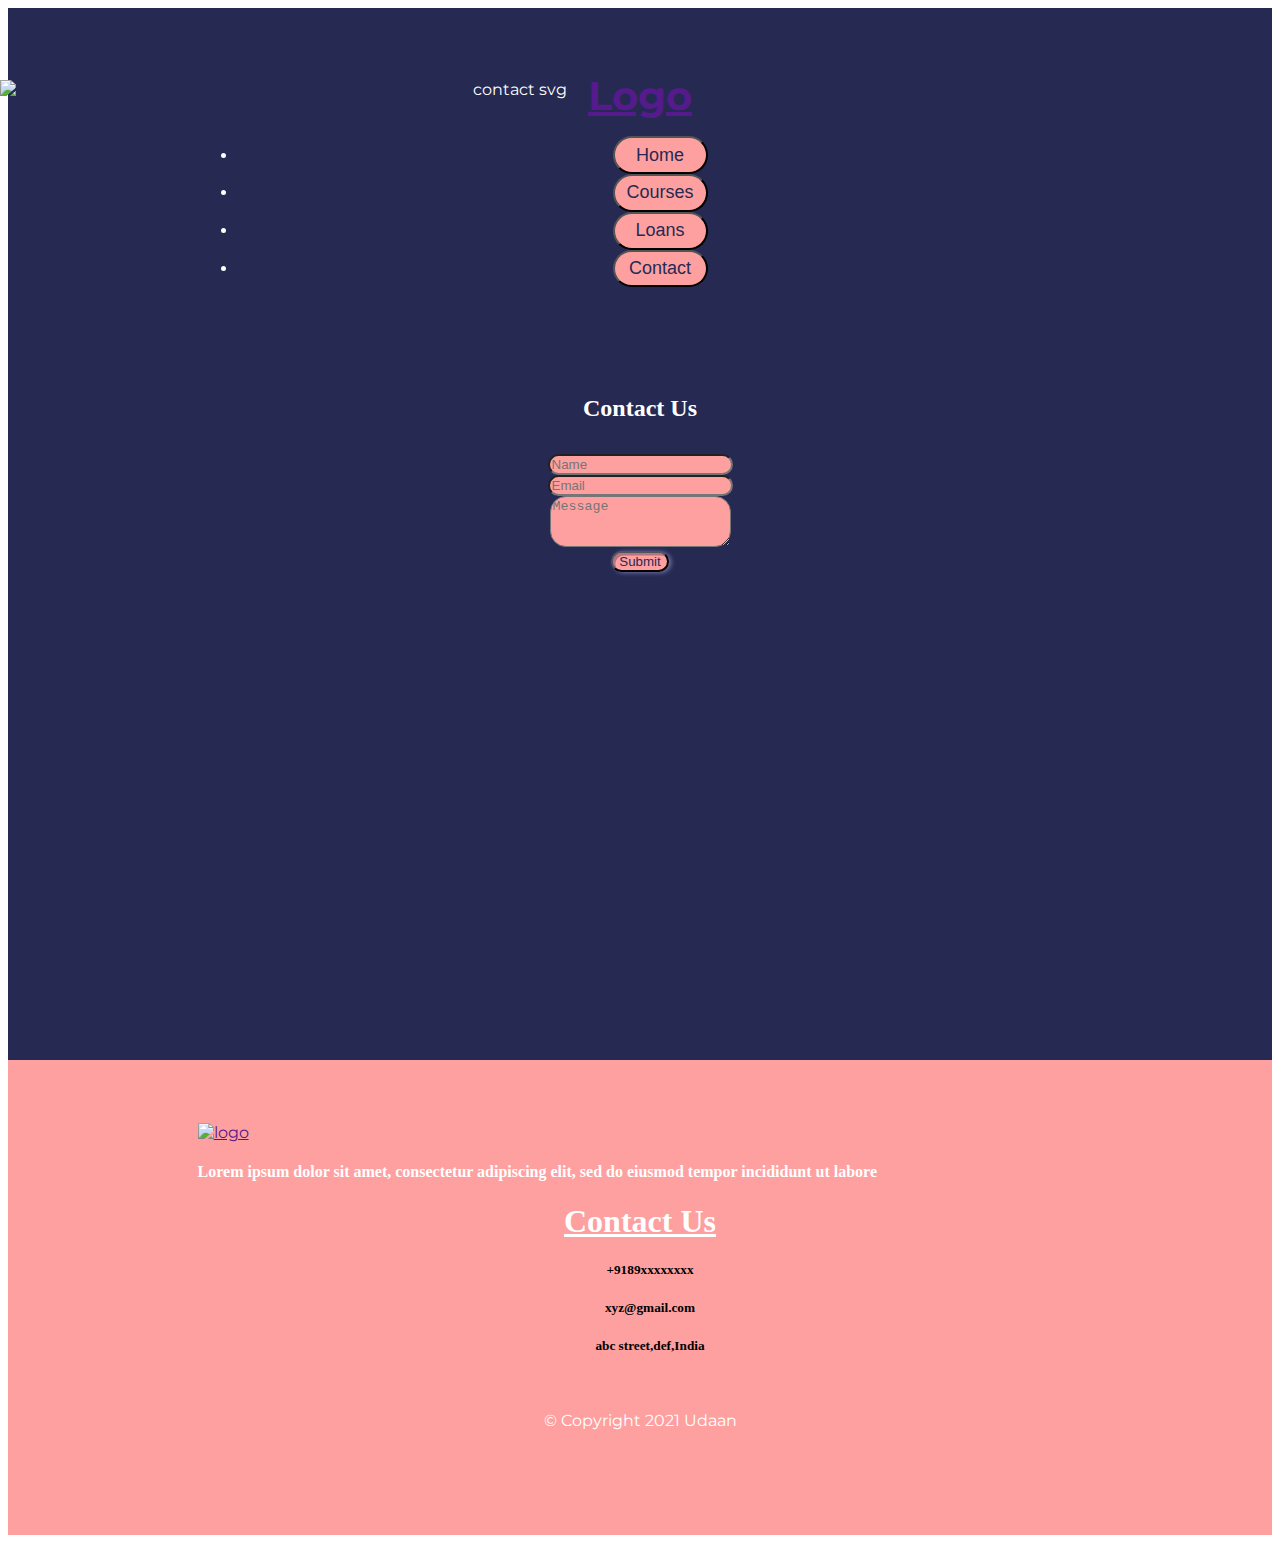
==== pages/contact.html @ ff646bbc "Merge pull request #3 from vijetasaini0211/main" ====
<!DOCTYPE html>
<html>

<head>
  <meta charset="utf-8">
  <title>Contact Us</title>

  <!-- GOOGLE FONTS -->

  <link rel="preconnect" href="https://fonts.googleapis.com">
  <link rel="preconnect" href="https://fonts.gstatic.com" crossorigin>
  <link href="https://fonts.googleapis.com/css2?family=Montserrat:wght@500;900&display=swap" rel="stylesheet">

  <!-- BOOTSTRAP -->
  <link rel="stylesheet" href="https://stackpath.bootstrapcdn.com/bootstrap/4.5.0/css/bootstrap.min.css"
    integrity="sha384-9aIt2nRpC12Uk9gS9baDl411NQApFmC26EwAOH8WgZl5MYYxFfc+NcPb1dKGj7Sk" crossorigin="anonymous">

  <!-- External CSS  -->
  <link rel="stylesheet" href="../css/contact.css">

  <!-- Font Awesome for icons -->
  <script src="https://kit.fontawesome.com/a07f142f8f.js" crossorigin="anonymous"></script>



  <!--  BOOTSTRAP Scripts / Jquery -->
  <script src="https://code.jquery.com/jquery-3.5.1.slim.min.js"
    integrity="sha384-DfXdz2htPH0lsSSs5nCTpuj/zy4C+OGpamoFVy38MVBnE+IbbVYUew+OrCXaRkfj"
    crossorigin="anonymous"></script>
  <script src="https://cdn.jsdelivr.net/npm/popper.js@1.16.0/dist/umd/popper.min.js"
    integrity="sha384-Q6E9RHvbIyZFJoft+2mJbHaEWldlvI9IOYy5n3zV9zzTtmI3UksdQRVvoxMfooAo"
    crossorigin="anonymous"></script>
  <script src="https://stackpath.bootstrapcdn.com/bootstrap/4.5.0/js/bootstrap.min.js"
    integrity="sha384-OgVRvuATP1z7JjHLkuOU7Xw704+h835Lr+6QL9UvYjZE3Ipu6Tp75j7Bh/kR0JKI"
    crossorigin="anonymous"></script>




</head>

<body>


  <div class="container-fluid upper-div blue-section">
    <!-- Nav Bar -->
    <nav class="navbar  navbar-expand-lg navbar-dark justify-content-between">
      <a class="navbar-brand" href="">
        <!-- <img src="../images/udaan.png" alt="logo" class="navbar-logo"> -->
        Logo
      </a>
      
      <div class="" >
        <ul class="navbar-nav ml-auto">
          <li class="nav-item">
            <a class="nav-link" href="../pages/home.html">
              <button type="button" class="btn navbar-btn">Home</button>
            </a>

          </li>
          <li class="nav-item">
            <a class="nav-link" href="../pages/courses.html">
              <button type="button" class="btn navbar-btn">Courses</button>
            </a>

          </li>
          <li class="nav-item">
            <a class="nav-link" href="../pages/loan.html">
              <button type="button" class="btn navbar-btn">Loans</button>
            </a>

          </li>
          <li class="nav-item">
            <a class="nav-link" href="../pages/contact.html">
              <button type="button" class="btn navbar-btn">Contact</button></a>
          </li>
        </ul>
      </div>
    </nav>





    
    <div class="row">

      <div class="col-lg-6 ">
        

        <h2> Contact Us </h2>
        <form class="contact-info-form">
          <div class="form-group contact-info-form-input">
            <input type="text" class="form-control abc" id="inputName" placeholder="Name">
          </div>

          <div class="form-group contact-info-form-input">
            <input type="email" class="form-control" id="inputEmail" placeholder="Email">
          </div>

          <div class="form-group contact-info-form-input">
            <textarea class="form-control" id="inputMessage" rows="3" placeholder="Message"></textarea>
          </div>

          <button class="btn btn-lg submit-button" type="submit">
            Submit
          </button>

        </form>

      </div>
      <div class="col-lg-6 ">
        

        <img src="../images/undraw_delivery_address_03n0.svg" alt="contact svg" class="contact-svg">




        <span class="card contact-info-card phone-card" style="width: 5rem; height: 5rem; border-radius: 50%;">
          <h5 class="contact-info-card-icon" style="color: black;"> <i class="  fas fa-phone  fa-2x"> </i> </h5>
          <div class="HiddenText contact-info-card-text">
            <p> +9189xxxxxxxx </p>
          </div>
        </span>

        <span class="card contact-info-card email-card" style="width: 5rem; height: 5rem; border-radius: 50%;">
          <h5 class="contact-info-card-icon" style="color: black;"> <i class="  fas fa-envelope fa-2x"> </i> </h5>
          <div class="HiddenText contact-info-card-text">
            <p> xyz@gmail.com </p>
          </div>
        </span>

        <span class="card contact-info-card location-card" style="width: 5rem; height: 5rem; border-radius: 50%;">
          <h5 class="contact-info-card-icon" style="color: black;"> <i class="  fas fa-map-marker-alt fa-2x"> </i> </h5>
          <div class="HiddenText contact-info-card-text">
            <p> abc street,def,India </p>
          </div>
        </span>




      </div>

    </div>



  </div> <!--  closes   container  div   -->





  <!-- Footer -->

  <footer id="footer" class="pink-section">
    <div class="container-fluid">

      <div class="row">

        <div class="col-lg-6 ">

          <div class="logo-div">
            <a class="" href="">
              <img src="../images/udaan.png" alt="logo" class="footer-logo">
            </a>
            <h4 class="footer-loogo-slogan">Lorem ipsum dolor sit amet, consectetur adipiscing elit, sed do eiusmod tempor incididunt ut labore </h4>
          </div>



        </div>
        <div class="col-lg-6 ">
          <h1> <a href="../pages/contact.html" class="footer-contact"> Contact Us </a> </h1>
          <div>
            <h5> <i class="social-icon   fas fa-phone"> </i> +9189xxxxxxxx</h5>
          </div>

          <div>
            <h5> <i class="social-icon   fas fa-envelope"></i> xyz@gmail.com</h5>
          </div>

          <div>
            <h5> <i class="social-icon   fas fa-map-marker-alt"> </i> abc street,def,India </h5>
          </div>

        </div>

      </div>


      <i class="social-icon   fab fa-facebook"></i>
      <i class="social-icon   fab fa-twitter"></i>
      <i class="social-icon   fab fa-instagram"></i>
      <i class="social-icon   fab fa-envelope"></i>
      <p>© Copyright 2021 Udaan</p>
    </div>
  </footer>


</body>

</html>
---- css/contact.css ----
:root{
  --primary:#FFA0A0;
  --dark:#262A53;
  --smoke:#628395;
  --lightpink:#FFE3E3;
  --pure:#FFFFFF;
}


body{
    font-family: 'Montserrat';
    text-align: center;
  }
  
  h1,h2,h3,h4,h5,h6{
    font-family: "Montserrat-black";
  }
  
  
  p{
    color: #fff;
  }
  
  
  .container-fluid{
    padding: 5% 15% 7%;
    
  }

  .upper-div{
    height: 100vh;
    overflow: hidden;
  }
 
  


  /* Navigation Bar */
.navbar{
    padding: 0 0 4.5rem;
  }
  
  .navbar-brand{
    font-size: 2.5rem;
    font-weight: bold;
  }
  .navbar-logo{
    width: 70%;
  }
  .nav-item{
    padding: 0 9.1px;
  }
  
  .navbar-btn{
      background-color: #FFA0A0;
      color: var(--dark);
      border-radius: 2rem;
      font-size: 18px;
      padding: .4rem .2rem;
      width: 95px;
      height: 40
      px;
  }



/* upper div */


/* form */
.contact-info-form{
    margin-top: 2rem;
}
.contact-info-form-input input{  
    border-radius: 10rem;
    background-color: var(--primary);
    color: #ffffff;
  }
  .contact-info-form-input textarea{  
    border-radius: 1rem;
    background-color: #FFA0A0;
    color: #ffffff;
  }
  .submit-button{
    
    background: var(--primary);     
    color: var(--dark);
    border-radius: 3rem;
    /* margin-top: 3rem; */
          box-shadow: inset .15rem .15rem  #b37389,
          .15rem .05rem .25rem #7073a3,
          inset .15rem .05rem .15rem #f4abc4;
  }



.contact-svg{
    width:80%;
    position: absolute;
    right: 20%;
    top: 5rem;
 }


 /* show-hide hidden text */
 .HiddenText {
    display: none;
}
.contact-info-card:hover{
    background-color: #FFA0A0;
    color: #fff !important;
}
.contact-info-card:hover .HiddenText {
    display:block;
    
}
.contact-info-card:hover .contact-info-card-icon {
    display:none;
}



 .contact-info-card-icon{
    position: relative;
    top:1rem;
     
 }
 .contact-info-card-text{
     font-size: .75rem;
     /* position: relative;
     top:1.5rem; */
     font-weight: bold;
     margin: 1rem .25rem;
 }
 .phone-card{
    position: absolute;
    right: 50%;
    top: -1rem;
 }
 .email-card{
    position: absolute;
    right: 5%;
    top: 2rem;
 }
 .location-card{
    position: absolute;
    right: 0;
    top: 10rem;
 }
 
 

  
  /* Footer Section */
  .social-icon{
    margin: 20px 10px;
  }
  .logo-div{
    text-align: left;
    color: #ffffff;
} 
.footer-logo{
  width: 70%;
  margin-top: -2rem;
}
.footer-logo-slogan{
  margin-top: -5rem;
}
.footer-contact{
    color: #ffffff;
}
.footer-contact:hover{
    color: var(--dark);
    text-decoration: none;
}

  
  
/* Sections */
.blue-section{
  background-color: #262A53;
  color: #fff;
}
.pink-section{
  background-color: #FFA0A0 ;
}
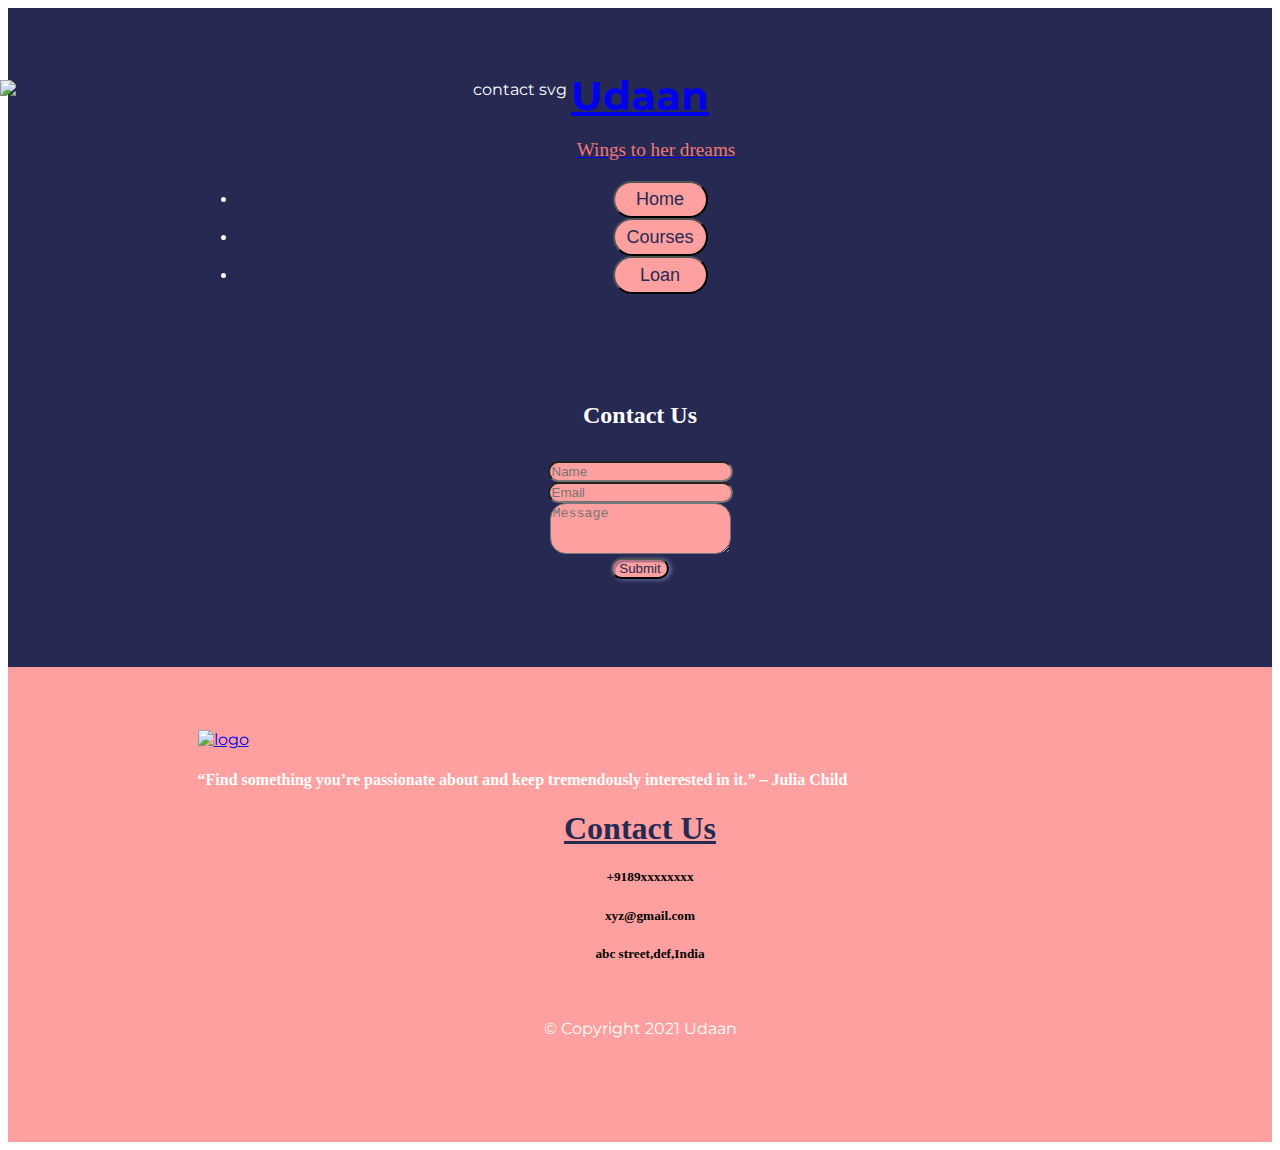
==== commit 5e9e0c4e: "update logo and add content" ====
--- a/pages/contact.html
+++ b/pages/contact.html
@@ -45,15 +45,19 @@
   <div class="container-fluid upper-div blue-section">
     <!-- Nav Bar -->
     <nav class="navbar  navbar-expand-lg navbar-dark justify-content-between">
-      <a class="navbar-brand" href="">
+      <a class="navbar-brand" href="../index.html" >
         <!-- <img src="../images/udaan.png" alt="logo" class="navbar-logo"> -->
-        Logo
+        Udaan
+        <p
+          style="font-size: 1.2rem;font-weight: 100; color: #F07878; font-family: 'Cedarville Cursive', cursive; margin-left: 2rem;">
+          Wings to her dreams
+        </p>
       </a>
-      
-      <div class="" >
+
+      <div class="">
         <ul class="navbar-nav ml-auto">
           <li class="nav-item">
-            <a class="nav-link" href="../pages/home.html">
+            <a class="nav-link" href="../index.html">
               <button type="button" class="btn navbar-btn">Home</button>
             </a>
 
@@ -62,18 +66,17 @@
             <a class="nav-link" href="../pages/courses.html">
               <button type="button" class="btn navbar-btn">Courses</button>
             </a>
-
           </li>
+
           <li class="nav-item">
-            <a class="nav-link" href="../pages/loan.html">
-              <button type="button" class="btn navbar-btn">Loans</button>
-            </a>
-
+            <a class="nav-link" href="../pages/loan_Page.html">
+              <button type="button" class="btn navbar-btn">Loan</button></a>
           </li>
-          <li class="nav-item">
+
+          <!-- <li class="nav-item">
             <a class="nav-link" href="../pages/contact.html">
               <button type="button" class="btn navbar-btn">Contact</button></a>
-          </li>
+          </li> -->
         </ul>
       </div>
     </nav>
@@ -82,13 +85,13 @@
 
 
 
-    
+
     <div class="row">
 
       <div class="col-lg-6 ">
-        
-
-        <h2> Contact Us </h2>
+
+
+        <h2>Contact Us </h2>
         <form class="contact-info-form">
           <div class="form-group contact-info-form-input">
             <input type="text" class="form-control abc" id="inputName" placeholder="Name">
@@ -98,6 +101,7 @@
             <input type="email" class="form-control" id="inputEmail" placeholder="Email">
           </div>
 
+
           <div class="form-group contact-info-form-input">
             <textarea class="form-control" id="inputMessage" rows="3" placeholder="Message"></textarea>
           </div>
@@ -110,7 +114,7 @@
 
       </div>
       <div class="col-lg-6 ">
-        
+
 
         <img src="../images/undraw_delivery_address_03n0.svg" alt="contact svg" class="contact-svg">
 
@@ -163,10 +167,12 @@
         <div class="col-lg-6 ">
 
           <div class="logo-div">
-            <a class="" href="">
+            <a class="" href="../index.html">
               <img src="../images/udaan.png" alt="logo" class="footer-logo">
             </a>
-            <h4 class="footer-loogo-slogan">Lorem ipsum dolor sit amet, consectetur adipiscing elit, sed do eiusmod tempor incididunt ut labore </h4>
+            <h4 class="footer-loogo-slogan">
+              “Find something you’re passionate about and keep tremendously interested in it.” – Julia Child
+            </h4>
           </div>
 
 
@@ -202,5 +208,4 @@
 
 </body>
 
-</html>
-
+</html>--- a/css/contact.css
+++ b/css/contact.css
@@ -28,7 +28,7 @@
   }
 
   .upper-div{
-    height: 100vh;
+    /* height: 100vh; */
     overflow: hidden;
   }
  
@@ -167,7 +167,7 @@
   margin-top: -5rem;
 }
 .footer-contact{
-    color: #ffffff;
+    color: var(--dark);
 }
 .footer-contact:hover{
     color: var(--dark);
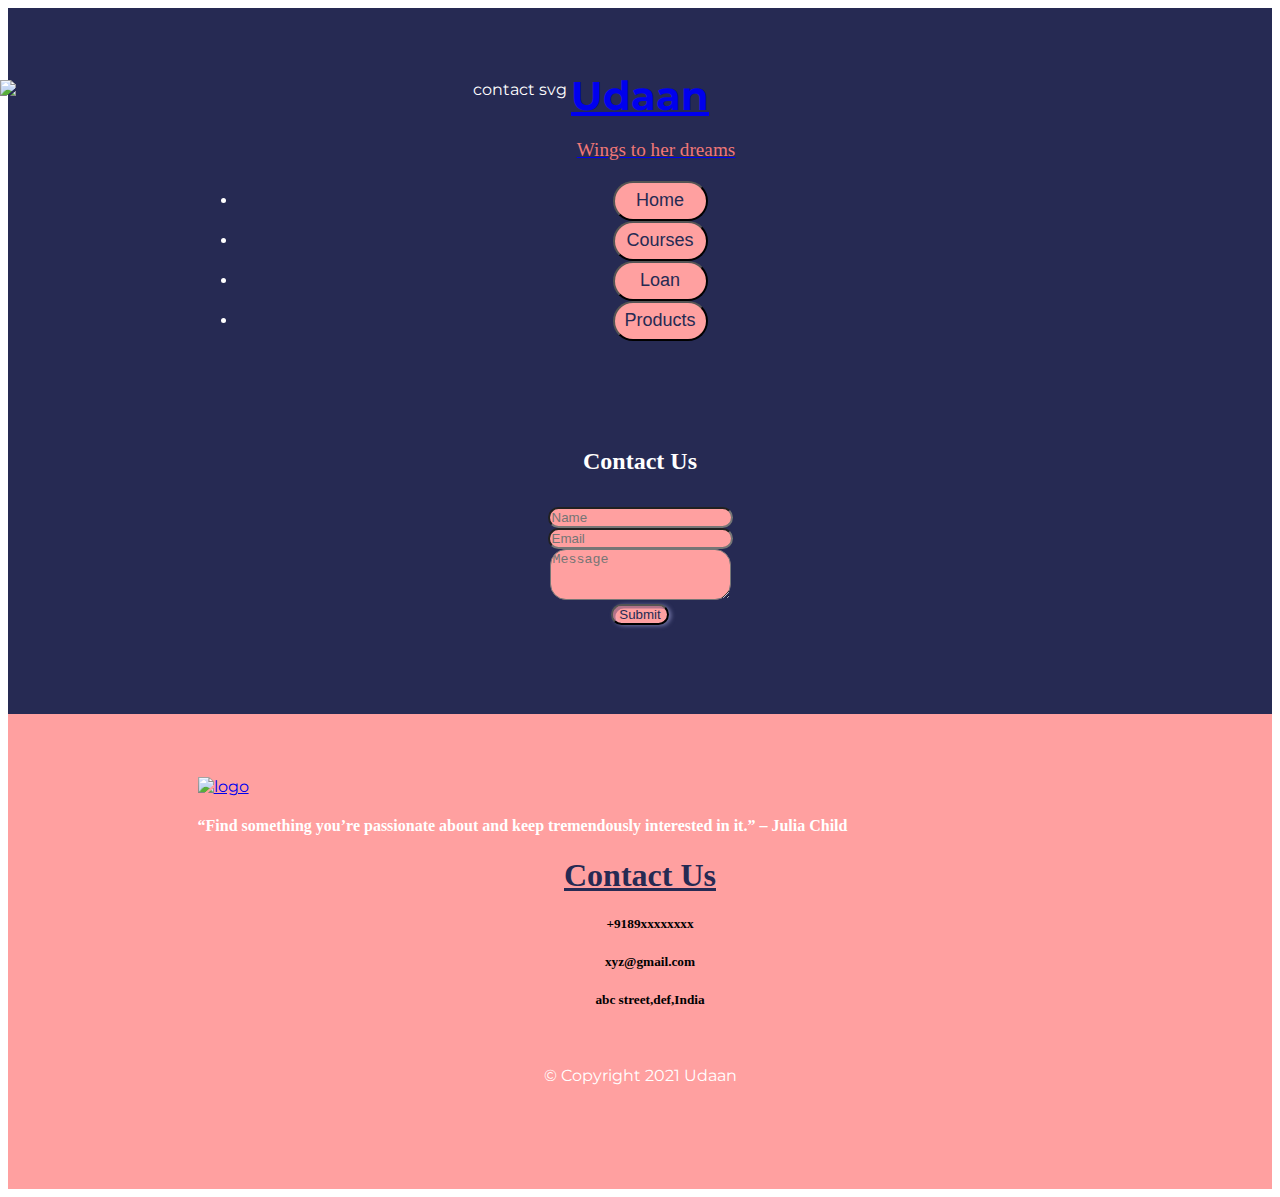
==== commit 285a951c: "add content" ====
--- a/pages/contact.html
+++ b/pages/contact.html
@@ -73,6 +73,11 @@
               <button type="button" class="btn navbar-btn">Loan</button></a>
           </li>
 
+          <li class="nav-item">
+            <a class="nav-link" href="../pages/products.html">
+              <button type="button" class="btn navbar-btn">Products</button></a>
+          </li>
+
           <!-- <li class="nav-item">
             <a class="nav-link" href="../pages/contact.html">
               <button type="button" class="btn navbar-btn">Contact</button></a>
--- a/css/contact.css
+++ b/css/contact.css
@@ -58,8 +58,7 @@
       font-size: 18px;
       padding: .4rem .2rem;
       width: 95px;
-      height: 40
-      px;
+      height: 40px;
   }
 
 
